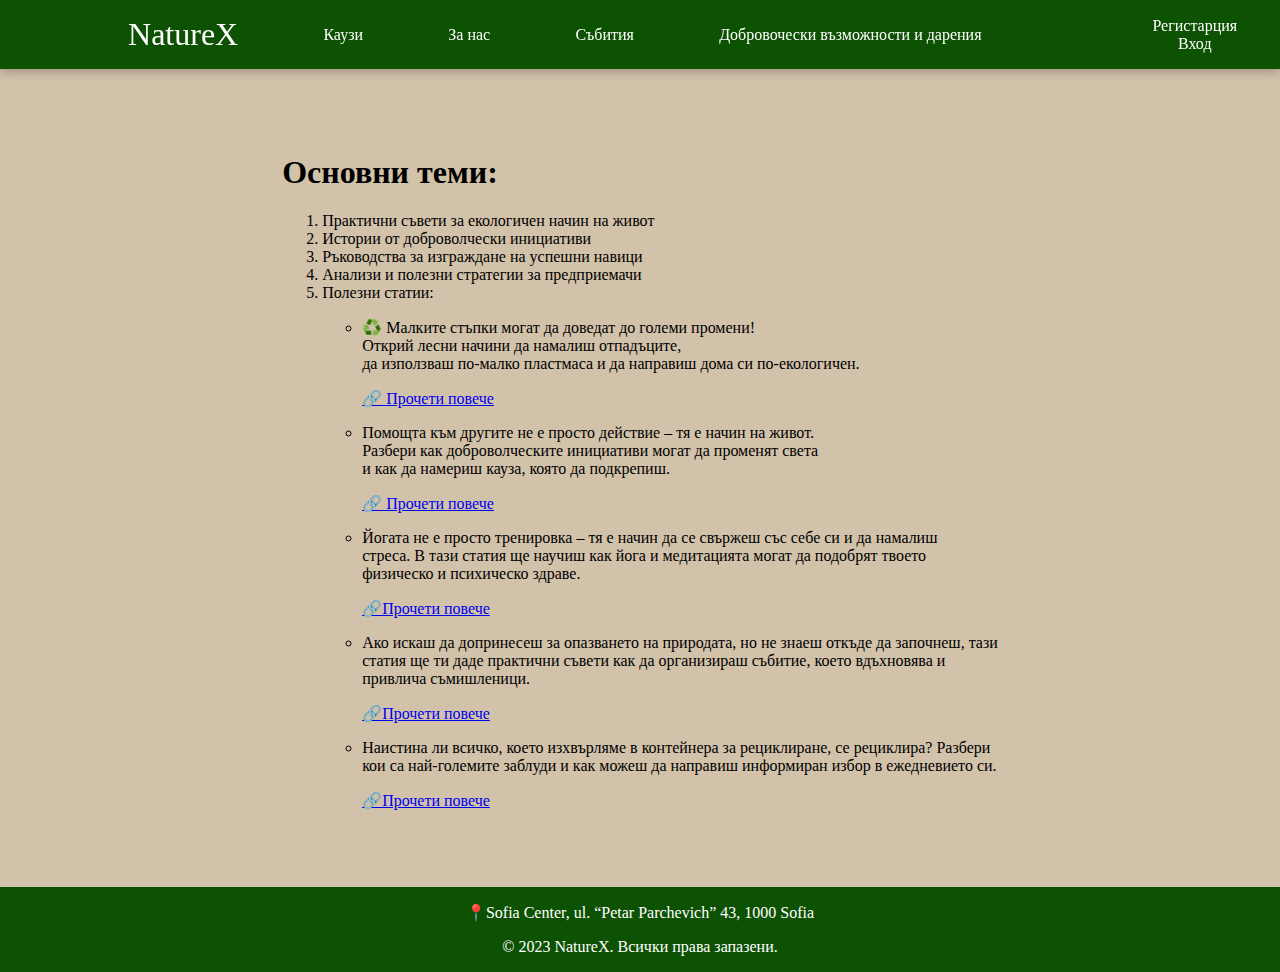
==== static/pages/blog.html @ 4e0ee805 "initial commit" ====
<!DOCTYPE html>
<html lang="en">
<head>
    <meta charset="UTF-8">
    <title>Blog</title>
    <link rel="stylesheet" href="../assets/css/style.css">
</head>
<body>
<header>
    <nav>
        <ul>
            <li><a id="logo" href="index.html">NatureX</a></li>
            <li class="dropdown">
                Каузи
                <ul class="dropdown-menu">
                    <li><a href="causes.html">Нашите каузи</a></li>
                    <li><a href="european-initiatives.html">Европейски иницативи</a></li>
                </ul>
            </li>
            <li class="dropdown">
                За нас
                <ul class="dropdown-menu">
                    <li><a href="about-us.html">За нас</a></li>
                    <li><a href="our-team.html">Кои сме ние?</a></li>
                    <li><a href="partner-organizations.html">Партньорски организации</a></li>
                </ul>
            </li>
            <li class="dropdown">
                Събития
                <ul class="dropdown-menu">
                    <li><a href="events.html">Събития</a></li>
                    <li><a href="gallery.html">Галерия</a></li>
                </ul>
            </li>
            <li class="dropdown">
                Добровочески възможности и дарения
                <ul class="dropdown-menu">
                    <li><a href="volunteer-opportunities-and-donations.html">Добровочески възможности и дарения</a></li>
                    <li><a href="blog.html">Блог</a></li>
                </ul>
            </li>
        </ul>
        <div class="header-div">
            <a href="register.html">Регистарция</a>
            <a href="login.html">Вход</a>
        </div>
    </nav>
</header>
<main class="centered-main">
    <div class="container">
        <h1>Основни теми:</h1>
        <ol>
            <li>Практични съвети за екологичен начин на живот</li>
            <li>Истории от доброволчески инициативи</li>
            <li>Ръководства за изграждане на успешни навици</li>
            <li>Анализи и полезни стратегии за предприемачи</li>
            <li>Полезни статии:
                <ul>
                    <li>
                        <div>
                            <p>
                                ♻️ Малките стъпки могат да доведат до големи промени!<br>
                                Открий лесни начини да намалиш отпадъците,<br>
                                да използваш по-малко пластмаса и да направиш дома си по-екологичен.
                            </p>
                            <a href="https://www.biopedia.bg/da-opazim-prirodata-chista-5-nachina-da-zhiveem-po-ustojchivo">🔗
                                Прочети повече</a>
                        </div>
                    </li>
                    <li>
                        <div>
                            <p>
                                Помощта към другите не е просто действие – тя е начин на живот.<br>
                                Разбери как доброволческите инициативи могат да променят света<br>
                                и как да намериш кауза, която да подкрепиш.
                            </p>
                            <a href="https://prepodavame.bg/zashto-dobrovolchestvoto-e-polezno-za-uchenitsite-i-kak-da-go-stimulirame/">🔗
                                Прочети повече</a>
                        </div>
                    </li>
                    <li>
                        <div>
                            <p>
                                Йогата не е просто тренировка – тя е начин да се свържеш със себе си и да намалиш<br>
                                стреса. В тази статия ще научиш как йога и медитацията могат да подобрят твоето<br>
                                физическо и психическо здраве.
                            </p>
                            <a href="https://www.homeyoga.bg/blog/30-polzi-ot-vsekidnevnata-yoga-praktika">🔗Прочети
                                повече</a>
                        </div>
                    </li>
                    <li>
                        <div>
                            <p>
                                Ако искаш да допринесеш за опазването на природата, но не знаеш откъде да започнеш, тази<br>
                                статия ще ти даде практични съвети как да организираш събитие, което вдъхновява и<br>
                                привлича съмишленици.
                            </p>
                            <a href="https://bg.renovablesverdes.com/съвети-за-успешна-кампания-за-рециклиране/">🔗Прочети
                                повече</a>
                        </div>
                    </li>
                    <li>
                        <div>
                            <p>
                                Наистина ли всичко, което изхвърляме в контейнера за рециклиране, се рециклира? Разбери
                                <br>
                                кои са най-големите заблуди и как можеш да направиш информиран избор в ежедневието си.
                            </p>
                            <a href="https://nordholding.bg/novini-bg/mitove-svarzani-s-retsikliraneto/">🔗Прочети
                                повече</a>
                        </div>
                    </li>
                </ul>
            </li>

        </ol>
    </div>
</main>
<footer>
    <p>📍Sofia Center, ul. “Petar Parchevich” 43, 1000 Sofia</p>
    <p>&copy; 2023 NatureX. Всички права запазени.</p>
</footer>
</body>
</html>
---- static/assets/css/style.css ----
body {
    margin: 0;
    padding-top: 8vh;
    background-color: rgba(189, 165, 130, 0.68);
    display: flex;
    flex-direction: column;
    min-height: 100vh;
}

main {
    flex: 1;
}

#logo {
    font-family: "Brush Script MT", cursive;
    font-size: 2rem;
}

header {
    position: fixed;
    top: 0;
    left: 0;
    width: 100%;
    background-color: #0d5103;
    box-shadow: 0 4px 8px 0 rgba(0, 0, 0, 0.2)
}

nav {
    display: flex;
    justify-content: space-around;
    align-items: center;
}

nav ul {
    display: flex;
    width: 80%;
    list-style: none;
    justify-content: space-evenly;
    color: #ffffff;
    padding: 0
}

nav ul li {
    position: relative;
    display: inline-block;
    align-content: center;
    cursor: pointer;
}

nav ul li a {
    text-decoration: none;
    color: #ffffff;
}

nav ul li a:hover {
    opacity: 0.7;
}

.header-div {
    text-align: center;
    display: flex;
    flex-direction: column;
}

.header-div a {
    text-decoration: none;
    color: #ffffff;
}

.header-div a:hover {
    opacity: 0.7;
}

.dropdown-menu {
    padding: 10px;
    display: none;
    position: absolute;
    background-color: #0d5103;
    min-width: 120px;
    text-align: center;
    left: 0;
    border-radius: 0 0 10px 10px;
}

.dropdown-menu li {
    display: block;
    padding: 10px;
}

.dropdown:hover .dropdown-menu {
    display: block;
}

.container {
    color: black;
    margin: 15px;
    padding: 10px;
}

.centered-container {
    color: black;
    margin: auto;
    padding: 10px;
    text-align: center;
}

.person-info {
    display: flex;
    align-items: center;
    align-content: space-between;
    gap: 20px;
}

.person-info img {
    max-width: 200px;
    height: auto;
    padding-left: 70px;
}

#about-us {
    display: grid;
    grid-template-columns: repeat(2, 1fr);
    grid-template-rows: repeat(2, auto);
    gap: 50px;
    align-items: start;
}

.section {
    display: flex;
    flex-direction: column;
    gap: 15px;
}

.centered-main {
    display: flex;
    flex-direction: column;
    justify-content: center;
    align-items: center;
    min-height: calc(100vh - 8vh - 60px);
    padding: 20px;
    box-sizing: border-box;
}

.organization-info {
    display: flex;
    flex-direction: row;
    align-items: center;
    gap: 20px;
    max-width: 100ch;
}

.organization-info img {
    max-width: 200px;
    height: auto;
    padding-right: 70px;
}

.volunteer-opportunity-info {
    display: flex;
    flex-direction: column;
    align-items: center;
    gap: 20px;
}

.volunteer-opportunity-info img {
    max-width: 200px;
    height: auto;
}

footer {
    background-color: #0d5103;
    text-align: center;
    margin: 0;
    padding: 0;
    color: white;
}

#events-list {
    list-style: none;
}

form {
    display: flex;
    flex-direction: column;
    gap: 20px;
    padding: 40px;
    background: white;
    width: 100%;
    max-width: 400px;
    border-radius: 10px;
    box-shadow: 0 4px 8px rgba(0, 0, 0, 0.2);
}


form label {
    display: flex;
    flex-direction: column;
    gap: 8px;
    font-weight: bold;
}

form input {
    padding: 10px;
    border: 1px solid #ccc;
    border-radius: 5px;
    font-size: 16px;
}

form input:focus {
    outline: 2px solid #0d5103;
}

form button {
    background-color: #0d5103;
    color: white;
    border: none;
    padding: 12px 20px;
    border-radius: 5px;
    font-size: 16px;
    font-weight: bold;
    cursor: pointer;
    transition: all 0.3s ease;
    margin-top: 10px;
}

form button:hover {
    background-color: #0f6d04;
    transform: translateY(-2px);
    box-shadow: 0 4px 8px rgba(0, 0, 0, 0.1);
}

form button:active {
    transform: translateY(0);
    background-color: #0a3d02;
}

.error-message {
    color: red;
    display: none;
}

.checkbox-container {
    display: flex;
    align-items: center;
    gap: 10px;
    margin-top: 10px;
}

.checkbox-container input[type="checkbox"] {
    width: 20px;
    height: 20px;
    accent-color: #0d5103; /* Green color matching the site */
    cursor: pointer;
    transition: all 0.2s ease;
}

.checkbox-container input[type="checkbox"]:hover {
    transform: scale(1.1);
}

.checkbox-container label {
    font-weight: bold;
    color: black;
    font-size: 16px;
}
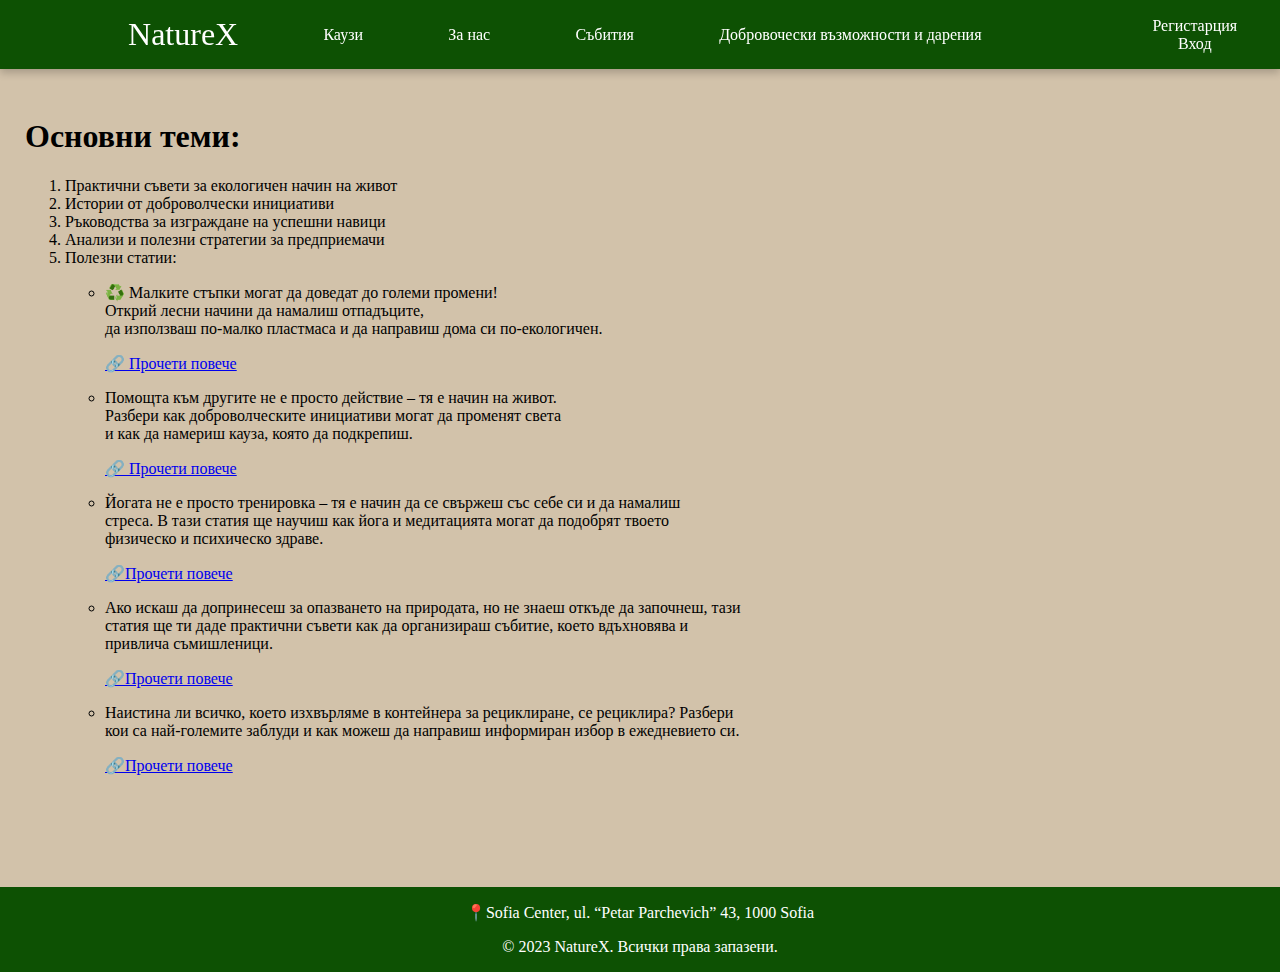
==== commit acf2b10c: "add gallery" ====
--- a/static/pages/blog.html
+++ b/static/pages/blog.html
@@ -46,7 +46,7 @@
         </div>
     </nav>
 </header>
-<main class="centered-main">
+<main>
     <div class="container">
         <h1>Основни теми:</h1>
         <ol>
--- a/static/assets/css/style.css
+++ b/static/assets/css/style.css
@@ -18,6 +18,7 @@
 
 header {
     position: fixed;
+    z-index: 1000;
     top: 0;
     left: 0;
     width: 100%;
@@ -249,7 +250,7 @@
 .checkbox-container input[type="checkbox"] {
     width: 20px;
     height: 20px;
-    accent-color: #0d5103; /* Green color matching the site */
+    accent-color: #0d5103;
     cursor: pointer;
     transition: all 0.2s ease;
 }
@@ -262,4 +263,104 @@
     font-weight: bold;
     color: black;
     font-size: 16px;
+}
+
+#gallery-div {
+    display: flex;
+    flex-wrap: wrap;
+    justify-content: center;
+    gap: 20px;
+    padding: 20px;
+}
+
+#gallery-div img {
+    max-width: 45%;
+    height: auto;
+    border-radius: 8px;
+    box-shadow: 0 4px 6px rgba(0, 0, 0, 0.1);
+}
+
+
+@media screen and (max-width: 768px) {
+    body {
+        padding-top: 12vh;
+    }
+
+    header {
+        height: 12vh;
+    }
+
+    nav {
+        flex-direction: column;
+        padding: 10px 0;
+    }
+
+    nav ul {
+        flex-direction: column;
+        align-items: center;
+        gap: 15px;
+        margin-top: 10px;
+    }
+
+    #logo {
+        font-size: 1.5rem;
+    }
+
+    #about-us {
+        grid-template-columns: 1fr;
+        gap: 30px;
+    }
+
+    .person-info,
+    .organization-info {
+        flex-direction: column;
+        text-align: center;
+    }
+
+    .person-info img,
+    .organization-info img {
+        padding: 0;
+        margin: 0 auto 20px;
+    }
+
+    .volunteer-opportunity-info img {
+        max-width: 150px;
+    }
+
+    #gallery-div img {
+        max-width: 100%;
+    }
+
+    form {
+        width: 90%;
+        padding: 20px;
+    }
+
+    .dropdown-menu {
+        position: static;
+        width: 100%;
+        border-radius: 0;
+        display: none;
+        margin-top: 10px;
+    }
+
+    .dropdown:hover .dropdown-menu {
+        display: block;
+    }
+}
+
+@media screen and (max-width: 480px) {
+    .container {
+        margin: 10px;
+        padding: 5px;
+    }
+
+    nav ul li a {
+        font-size: 0.9rem;
+    }
+
+    .person-info img,
+    .organization-info img {
+        max-width: 150px;
+    }
 }